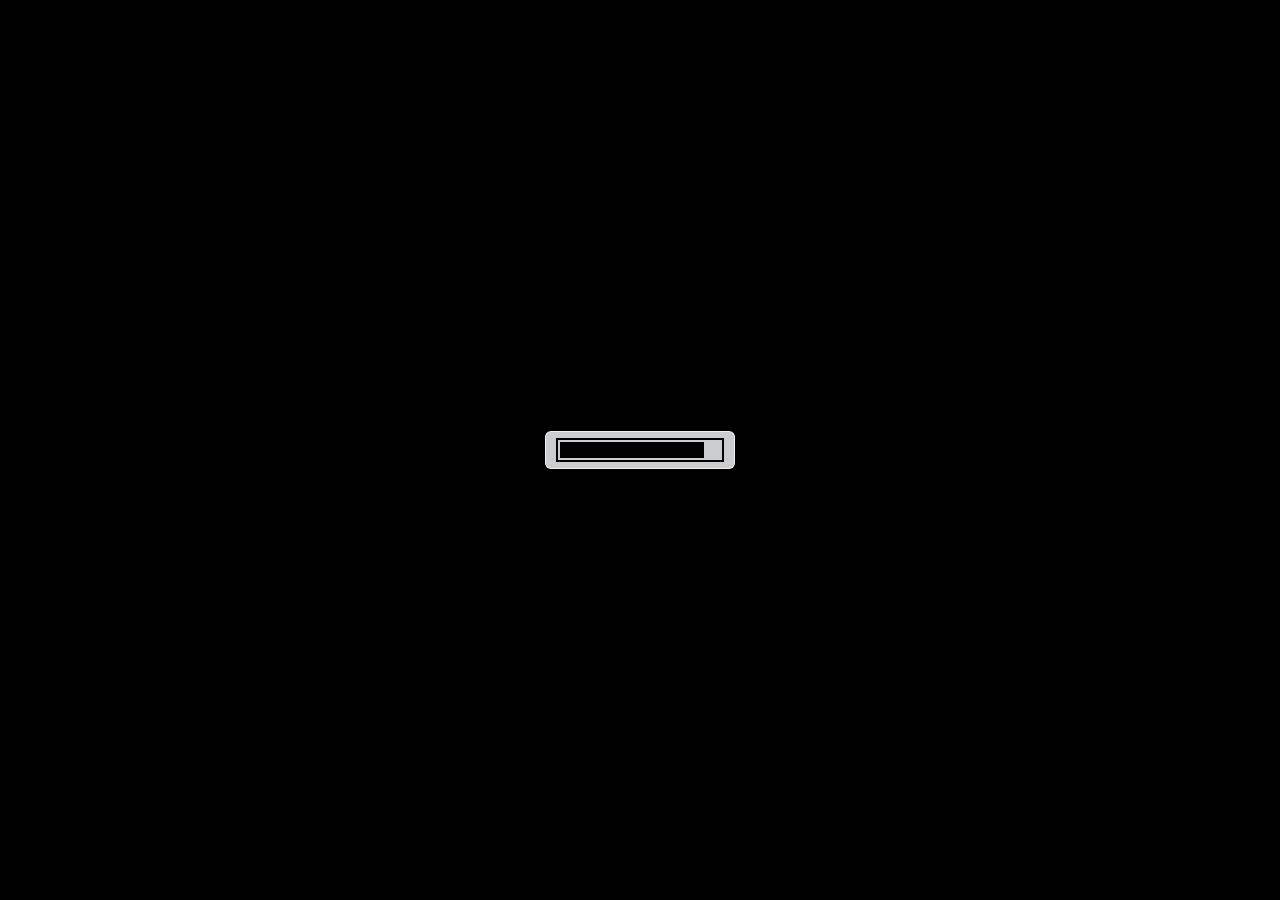
==== index.html @ 936c12f5 "initial commit" ====
<!DOCTYPE html>
<html lang="en">
<head>
    <meta charset="UTF-8">
    <meta name="viewport" content="width=device-width, initial-scale=1">
    <title>WackyFlipActivity</title>
    <link rel="stylesheet" href="css/root.css">
</head>
<body>
    <div class="main">
        <!--<iframe title="Wacky Flip" class="frame" src="https://game.azgame.io/wacky-flip/" allowfullscreen=""></iframe>-->
        <iframe title="Wacky Flip" class="frame" src="/resources" allowfullscreen=""></iframe>
    </div>
</body>
</html>
---- css/root.css ----
* {
    box-sizing: border-box;
}
body {
    margin: 0;
    background: #080;
}
.frame {
    position: absolute;
    left: 0;
    top: 0;
    width: 100%;
    height: 100%;
    border: none;
}
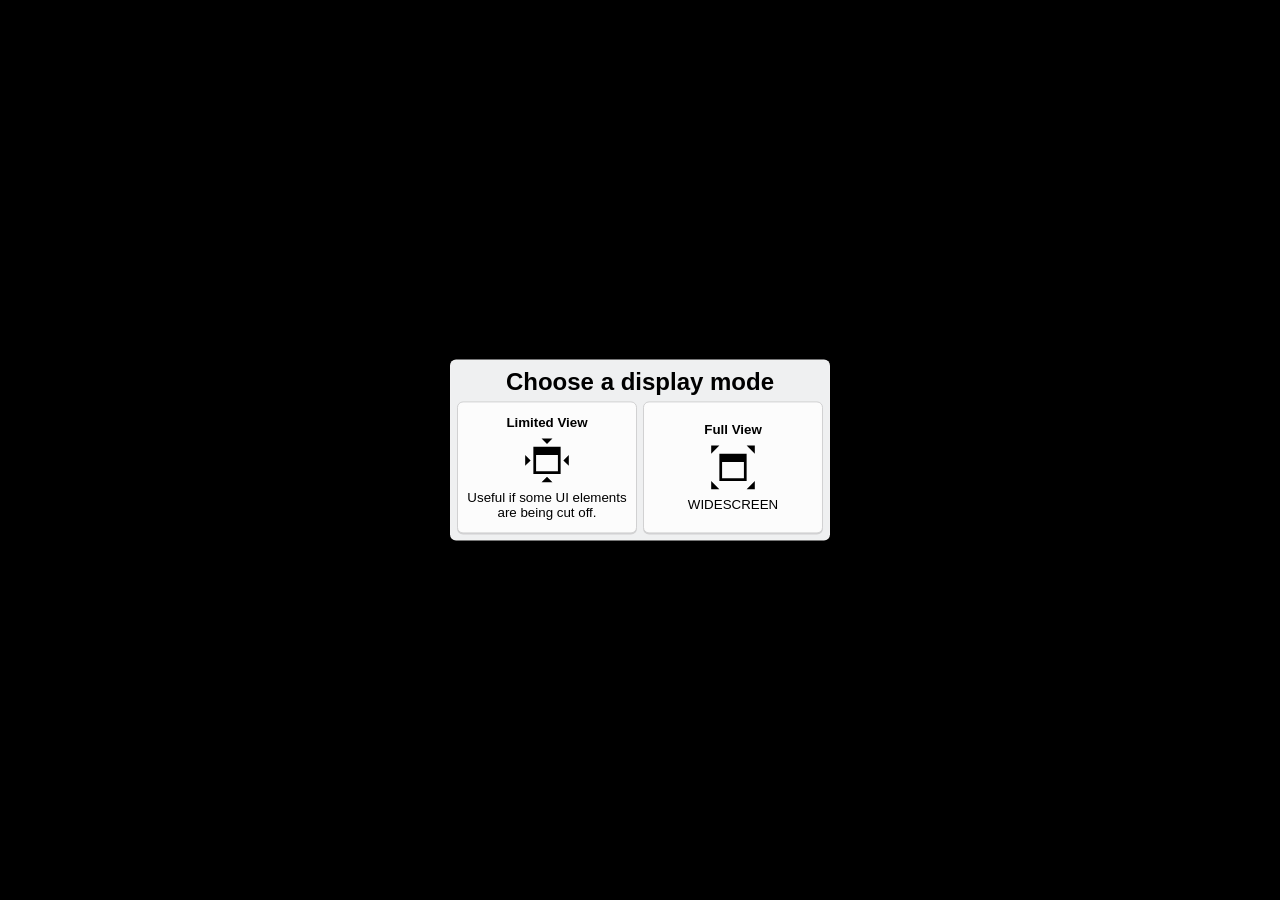
==== commit 6b0724c9: "reesize" ====
--- a/index.html
+++ b/index.html
@@ -4,12 +4,41 @@
     <meta charset="UTF-8">
     <meta name="viewport" content="width=device-width, initial-scale=1">
     <title>WackyFlipActivity</title>
-    <link rel="stylesheet" href="css/root.css">
+    <link rel="stylesheet" href="/css/root.css">
 </head>
 <body>
+    <script>
+        function chooseDisplayMode(opt) {
+            //document.querySelector('.frame').classList.remove('hidden');
+            //document.querySelector('.frame').classList.add(opt);
+            document.querySelector('.resize-box').classList.add('hidden');
+            const iframe = document.createElement('iframe');
+            iframe.classList.add('frame');
+            iframe.classList.add(opt);
+            iframe.src = '/resources';
+            iframe.allowFullscreen = true;
+            document.querySelector('.webgl-content').appendChild(iframe);
+        }
+    </script>
     <div class="main">
-        <!--<iframe title="Wacky Flip" class="frame" src="https://game.azgame.io/wacky-flip/" allowfullscreen=""></iframe>-->
-        <iframe title="Wacky Flip" class="frame" src="/resources" allowfullscreen=""></iframe>
+        <div class="resize-box">
+            <h2>Choose a display mode</h2>
+            <div class="flex-row">
+                <button class="resize-limited resize-choice" onclick="chooseDisplayMode('limited')">
+                    <span class="choice-title">Limited View</span>
+                    <img src="img/view-restore.svg" alt="Limited View">
+                    <span>Useful if some UI elements are being cut off.</span>
+                </button>
+                <button class="resize-full resize-choice" onclick="chooseDisplayMode('full')">
+                    <span class="choice-title">Full View</span>
+                    <img src="img/view-fullscreen.svg" alt="Full View">
+                    <span>WIDESCREEN</span>
+                </button>
+            </div>
+        </div>
+        <div class="webgl-content">
+            <!--<iframe title="Wacky Flip" class="frame" src="https://game.azgame.io/wacky-flip/" allowfullscreen=""></iframe>-->
+        </div>
     </div>
 </body>
 </html>
--- a/css/root.css
+++ b/css/root.css
@@ -1,15 +1,95 @@
+@import url("../fonts/noto-sans/noto-sans.css");
 * {
     box-sizing: border-box;
 }
 body {
     margin: 0;
-    background: #080;
+    background: #000;
+    font-family: 'Noto Sans', Helvetica, Arial, sans-serif;
 }
 .frame {
-    position: absolute;
+    /*position: absolute;
     left: 0;
-    top: 0;
+    top: 0;*/
     width: 100%;
     height: 100%;
     border: none;
+}
+.resize-box {
+    position: absolute;
+    top: 50%;
+    left: 50%;
+    transform: translate(-50%,-50%);
+    border-radius: 6px;
+    padding: 6px;
+    background: #eff0f1;
+    border: 1px solid #f1f1f2f9;
+    box-shadow: 0 4px 4px #00000033;
+    color: #000000;
+
+    display: flex;
+    align-items: center;
+    min-width: 160px;
+    height: auto;
+    flex-direction: column;
+    gap: 0;
+    z-index: 11;
+}
+.flex-row {
+    display: flex;
+    flex-direction: row;
+}
+.resize-box .flex-row {
+    gap: 6px;
+}
+.resize-choice {
+    display: flex;
+    flex-direction: column;
+    justify-content: center;
+    align-items: center;
+    width: 180px;
+    height: 132px;
+    border-radius: 6px;
+    background: #fcfcfc;
+    border: 1px solid #d1d1d2;
+    box-shadow: 0 1px 0 #d1d1d2;
+    cursor: pointer;
+    transform: scale(100%);
+    padding: 6px;
+    outline: none;
+}
+.resize-choice:hover {
+    border-color: #fd18fd;
+}
+.resize-choice:focus {
+    border-color: #fd18fd;
+    background: #fcd9fc;
+}
+.resize-choice:active {
+    background: #fdc1fd;
+}
+.resize-choice img {
+    width: 60px;
+    height: 60px;
+}
+.hidden {
+    display: none;
+}
+.webgl-content {
+    display: flex;
+    justify-content: center;
+    width: 100vw;
+    height: 100vh;
+}
+.frame.limited {
+    width: auto;
+    aspect-ratio: 16 / 9;
+    margin: auto;
+    border-radius: 12px;
+}
+.choice-title {
+    font-weight: bold;
+}
+h2 {
+    margin: 0.1em 0 0.2em;
 }
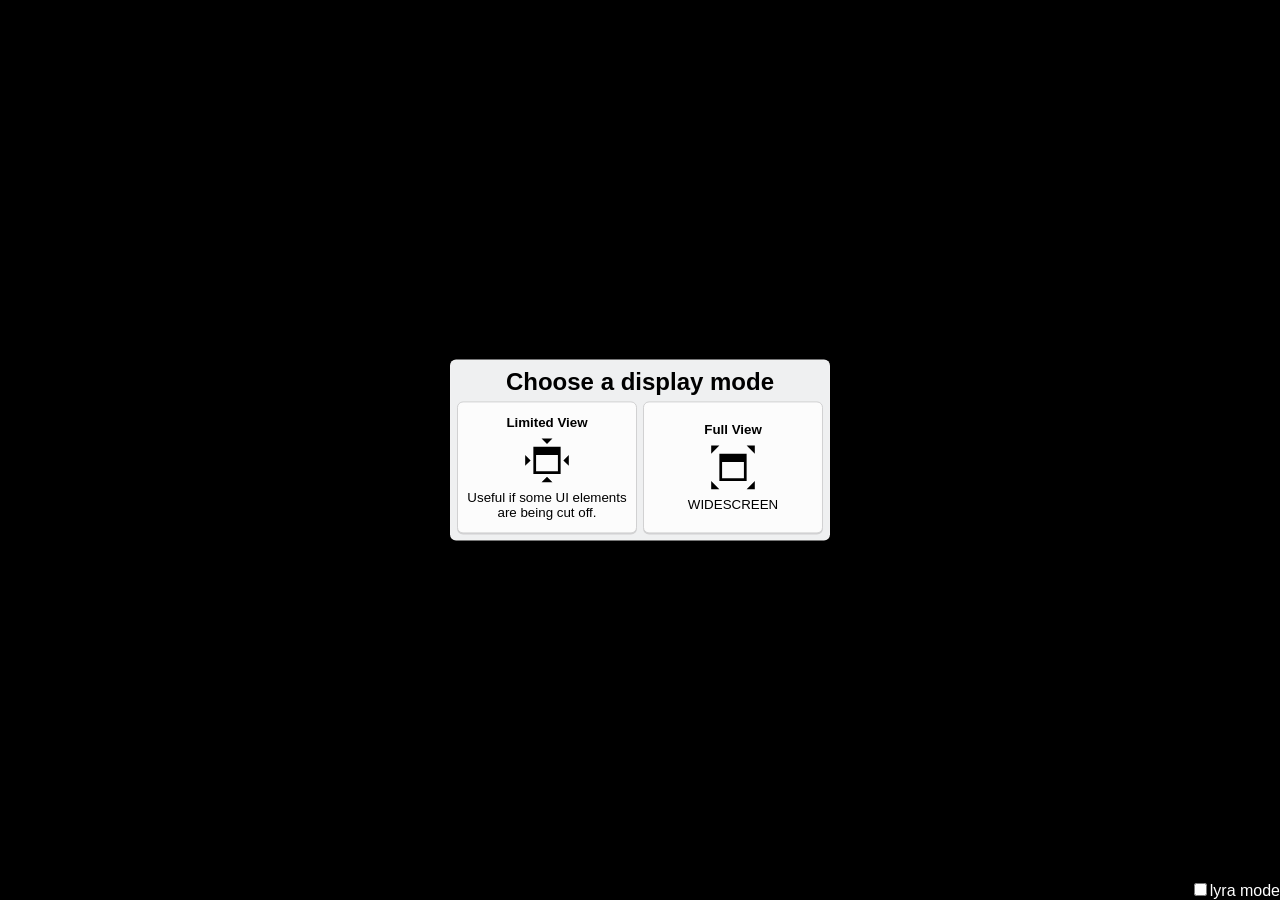
==== commit 1464a9fb: "dsa" ====
--- a/index.html
+++ b/index.html
@@ -18,23 +18,39 @@
             iframe.src = '/resources';
             iframe.allowFullscreen = true;
             document.querySelector('.webgl-content').appendChild(iframe);
+
+            // check for lyra mode
+            const lyraModeCheckbox = document.querySelector('#lyra');
+            if (lyraModeCheckbox.checked) {
+                const lyra = document.createElement('img');
+                lyra.classList.add('lyra');
+                lyra.src = 'img/lyra.png';
+                document.body.appendChild(lyra);
+            }
         }
+        document.addEventListener('DOMContentLoaded', () => {
+            document.querySelector('.resize-limited').addEventListener('click', () => {chooseDisplayMode('limited')});
+            document.querySelector('.resize-full').addEventListener('click', () => {chooseDisplayMode('full')});
+        })
     </script>
     <div class="main">
         <div class="resize-box">
             <h2>Choose a display mode</h2>
             <div class="flex-row">
-                <button class="resize-limited resize-choice" onclick="chooseDisplayMode('limited')">
+                <button class="resize-limited resize-choice" >
                     <span class="choice-title">Limited View</span>
                     <img src="img/view-restore.svg" alt="Limited View">
                     <span>Useful if some UI elements are being cut off.</span>
                 </button>
-                <button class="resize-full resize-choice" onclick="chooseDisplayMode('full')">
+                <button class="resize-full resize-choice">
                     <span class="choice-title">Full View</span>
                     <img src="img/view-fullscreen.svg" alt="Full View">
                     <span>WIDESCREEN</span>
                 </button>
             </div>
+        </div>
+        <div class="bottom-right-settings">
+            <input type="checkbox" id="lyra"><label for="lyra">lyra mode</label>
         </div>
         <div class="webgl-content">
             <!--<iframe title="Wacky Flip" class="frame" src="https://game.azgame.io/wacky-flip/" allowfullscreen=""></iframe>-->
--- a/css/root.css
+++ b/css/root.css
@@ -92,4 +92,20 @@
 }
 h2 {
     margin: 0.1em 0 0.2em;
+}
+.bottom-right-settings {
+    position: absolute;
+    right: 0;
+    bottom: 0;
+    color: #fff;
+    z-index: 9;
+}
+.main:has(.webgl-content .frame) .bottom-right-settings {
+    display: none;
+}
+.lyra {
+    position: absolute;
+    right: 0;
+    bottom: 0;
+    height: 30vh;
 }
